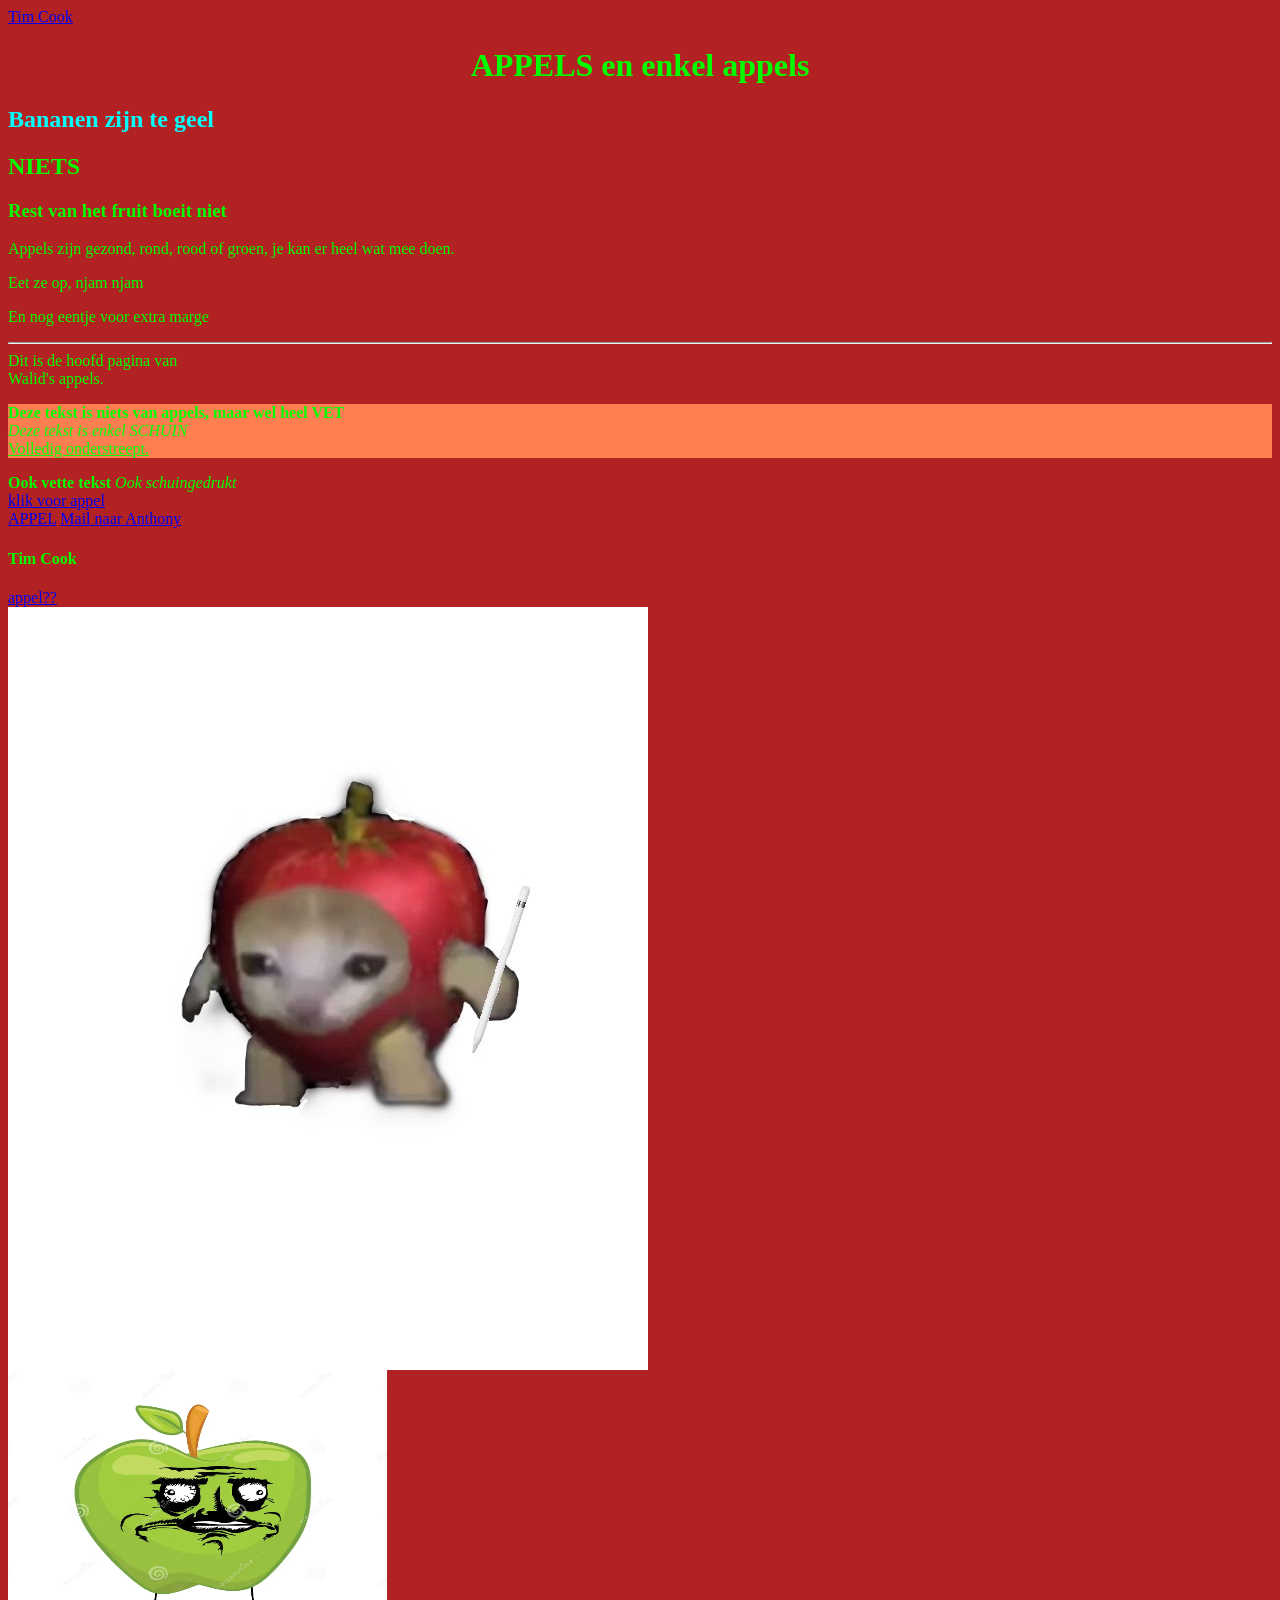
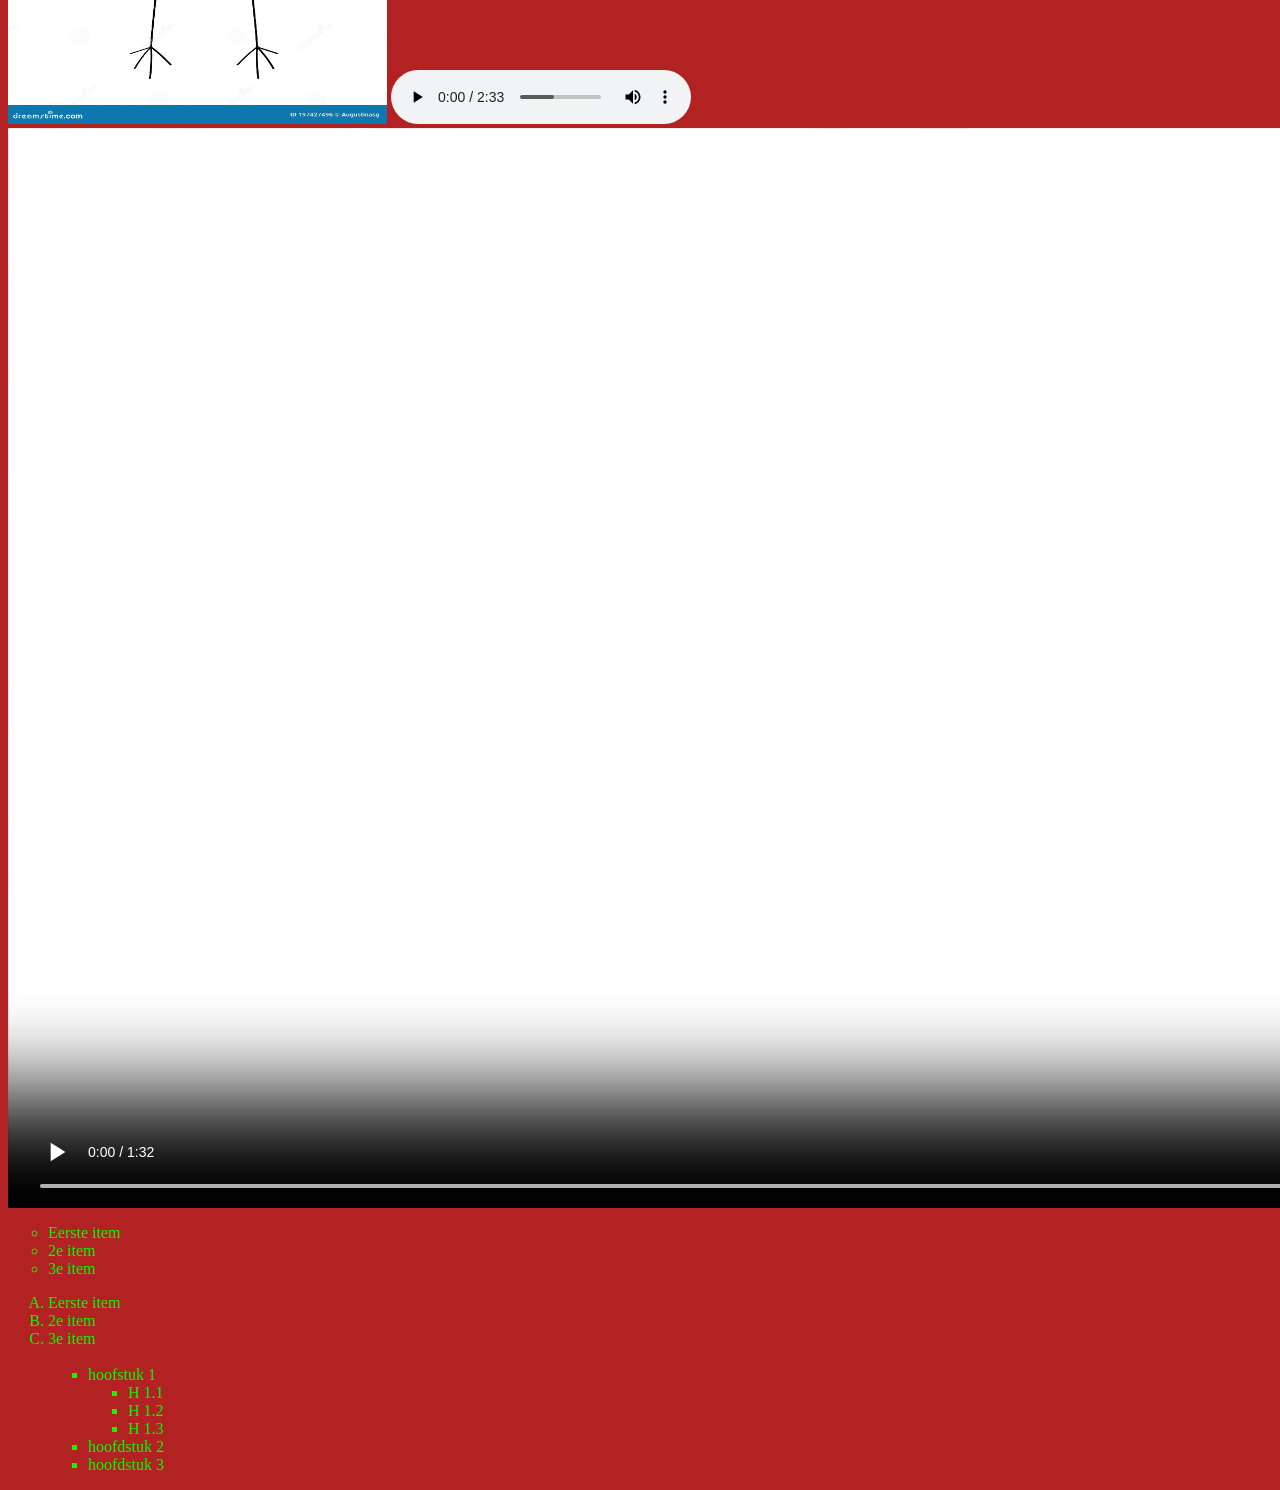
==== BADI/WEB/Paginas/index.html @ f25fc70b "Week 3 WEB - BADI" ====
<html>
    <head>
        <title>Appels zijn groen of rood</title>
        <style>
            h2.tweedeTitel{color: cyan;}
        </style>
        
    </head>
    <body style="background-color: firebrick; color:rgb(1, 255, 1)">
        <!--Pure commentaar
        meerdere lijnen-->
        <a href="#TimCook">Tim Cook</a><br>

        <h1 style="text-align: center;">APPELS en enkel appels</h1>

        <h2 class="tweedeTitel">Bananen zijn te geel</h2>
        <h2>NIETS</h2>

        <h3>Rest van het fruit boeit niet</h3>

        
        <p>Appels zijn gezond, rond, rood of groen, je kan er heel wat mee doen.</p>
        <p>Eet ze op, njam njam</p>
        <p>En nog eentje voor extra marge</p>

        <hr>
        Dit is de hoofd&nbsp;pagina van <br>Walid's appels.

        <!--BR is een tag voor tekst op de volgende regel te krijgen
        komt overeen met een zachte enter in word.
         HR -> horizontale lijn-->


        <p style="background-color: coral;">
            <b>Deze tekst is niets van appels, maar wel heel VET</b><br>
            <i>Deze tekst is enkel SCHUIN</i><br>
            <u>Volledig onderstreept.</u><br>
        </p>
        <strong>Ook vette tekst</strong>
        <em>Ook schuingedrukt</em><br>

        <!--hyperlinks-->
        <a href="appel.html" target="_blank">klik voor appel</a><br>
        <a href="appel.webp" target="_blank">APPEL</a>
        <a href="mailto:anthony.coppens@thomasmore.be">Mail naar Anthony</a>

        <!--website openen-->
        <h4><a id="TimCook">Tim Cook</a></h4>

        <a href="https://www.apple.com/benl/" target="_blank">appel??</a><br>


        <!--FOTO's-->
        <img src="../Media/kat.jpg" alt="kat met een appel pen"><br>
        <img src="../Media/appel.webp" alt="kat met een appel pen" height="40%" width="30%">


        <!--AUDIO-->
        <audio controls>
            <source src="../Media/PPAP.mp3" type="audio/mp3">
        </audio><br>

        <!--VIDEO-->
        <video controls>
            <source src="../Media/appelsien.mp4" type="video/mp4">
        </video>

        <!--lijsten-->
        <!--unordered list -> UL of ordered list OL-->
        <ul type="circle">
            <li>Eerste item</li>
            <li>2e item</li>
            <li>3e item</li>
        </ul>

        <ol type="A"> <!-- i I a A 1 -->
            <li>Eerste item</li>
            <li>2e item</li>
            <li>3e item</li>
        </ul><br>

        <!--Nesten van lijsten-->
        <ul type="square">
            <li>hoofstuk 1
                <ul>
                    <li>H 1.1</li>
                    <li>H 1.2</li>
                    <li>H 1.3</li>
                </ul>
            </li>
            <li>hoofdstuk 2</li>
            <li>hoofdstuk 3</li>
        </ul>

    </body>
</html>
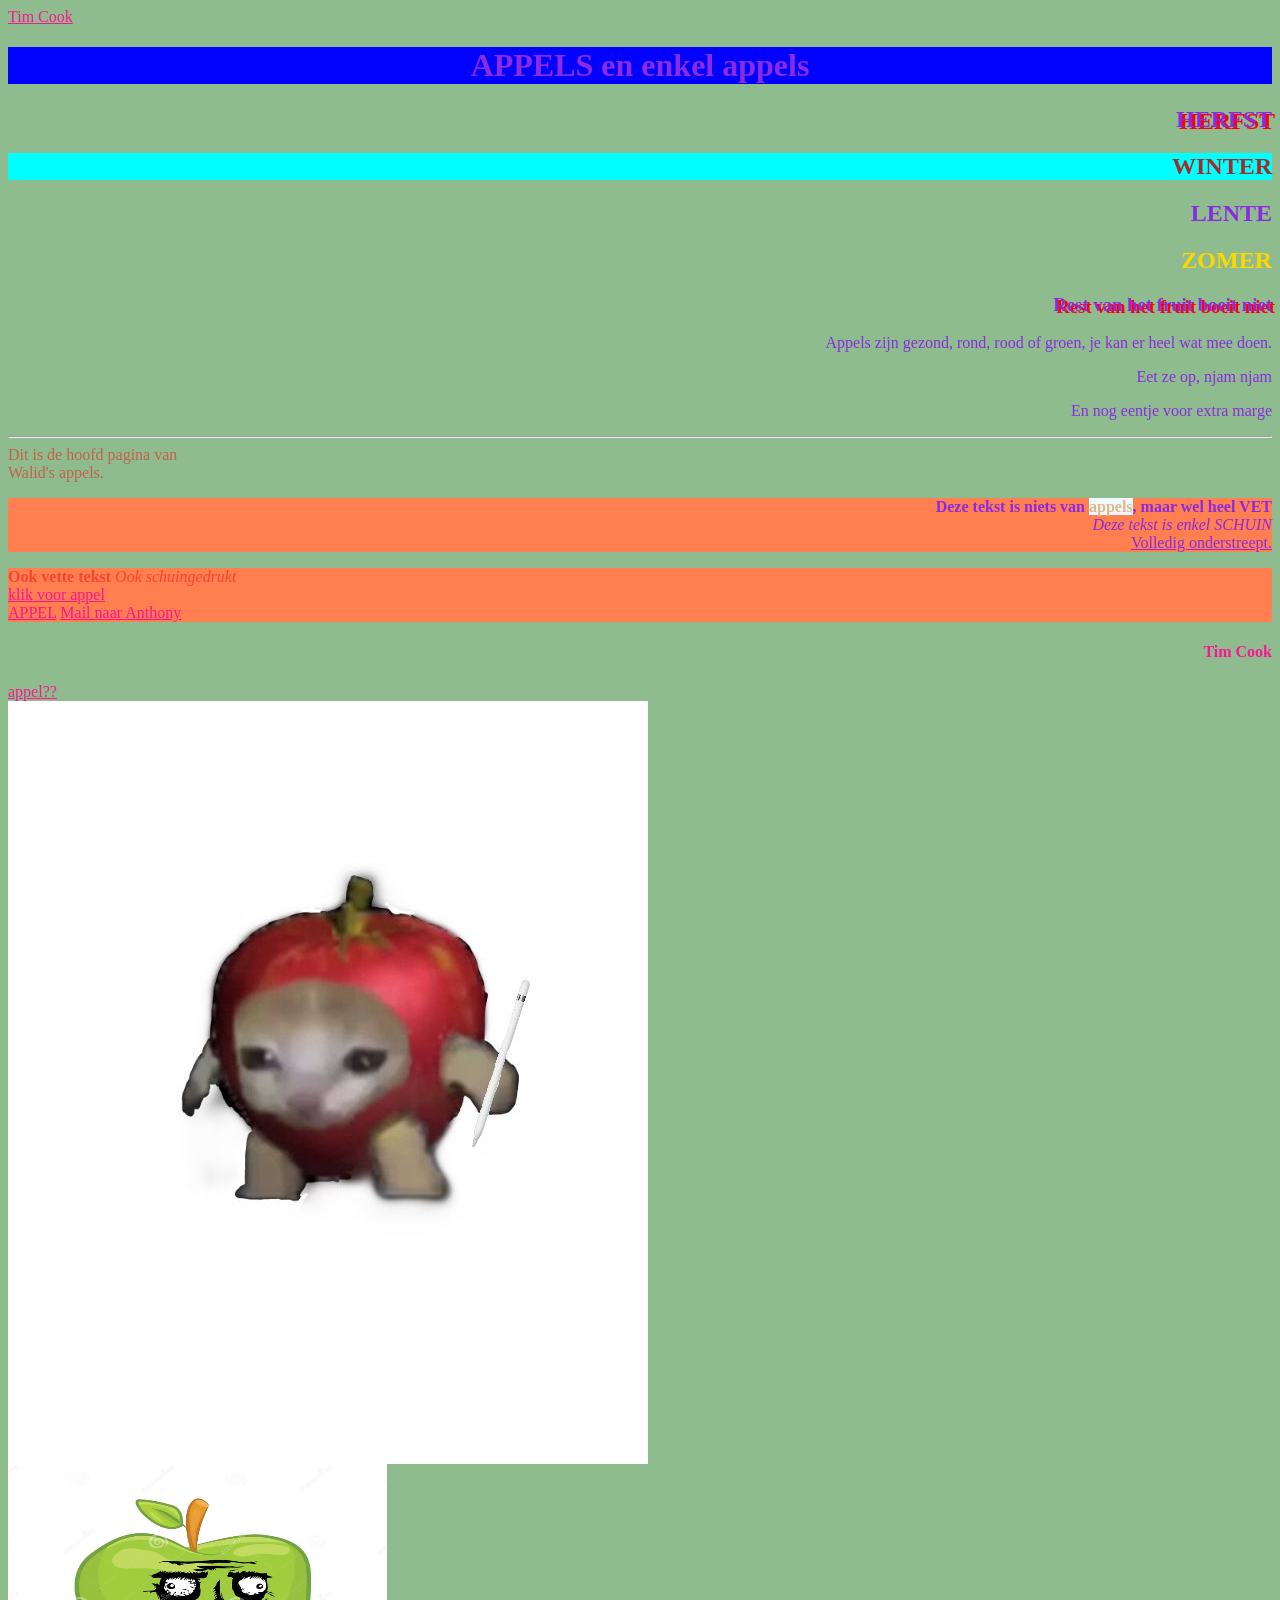
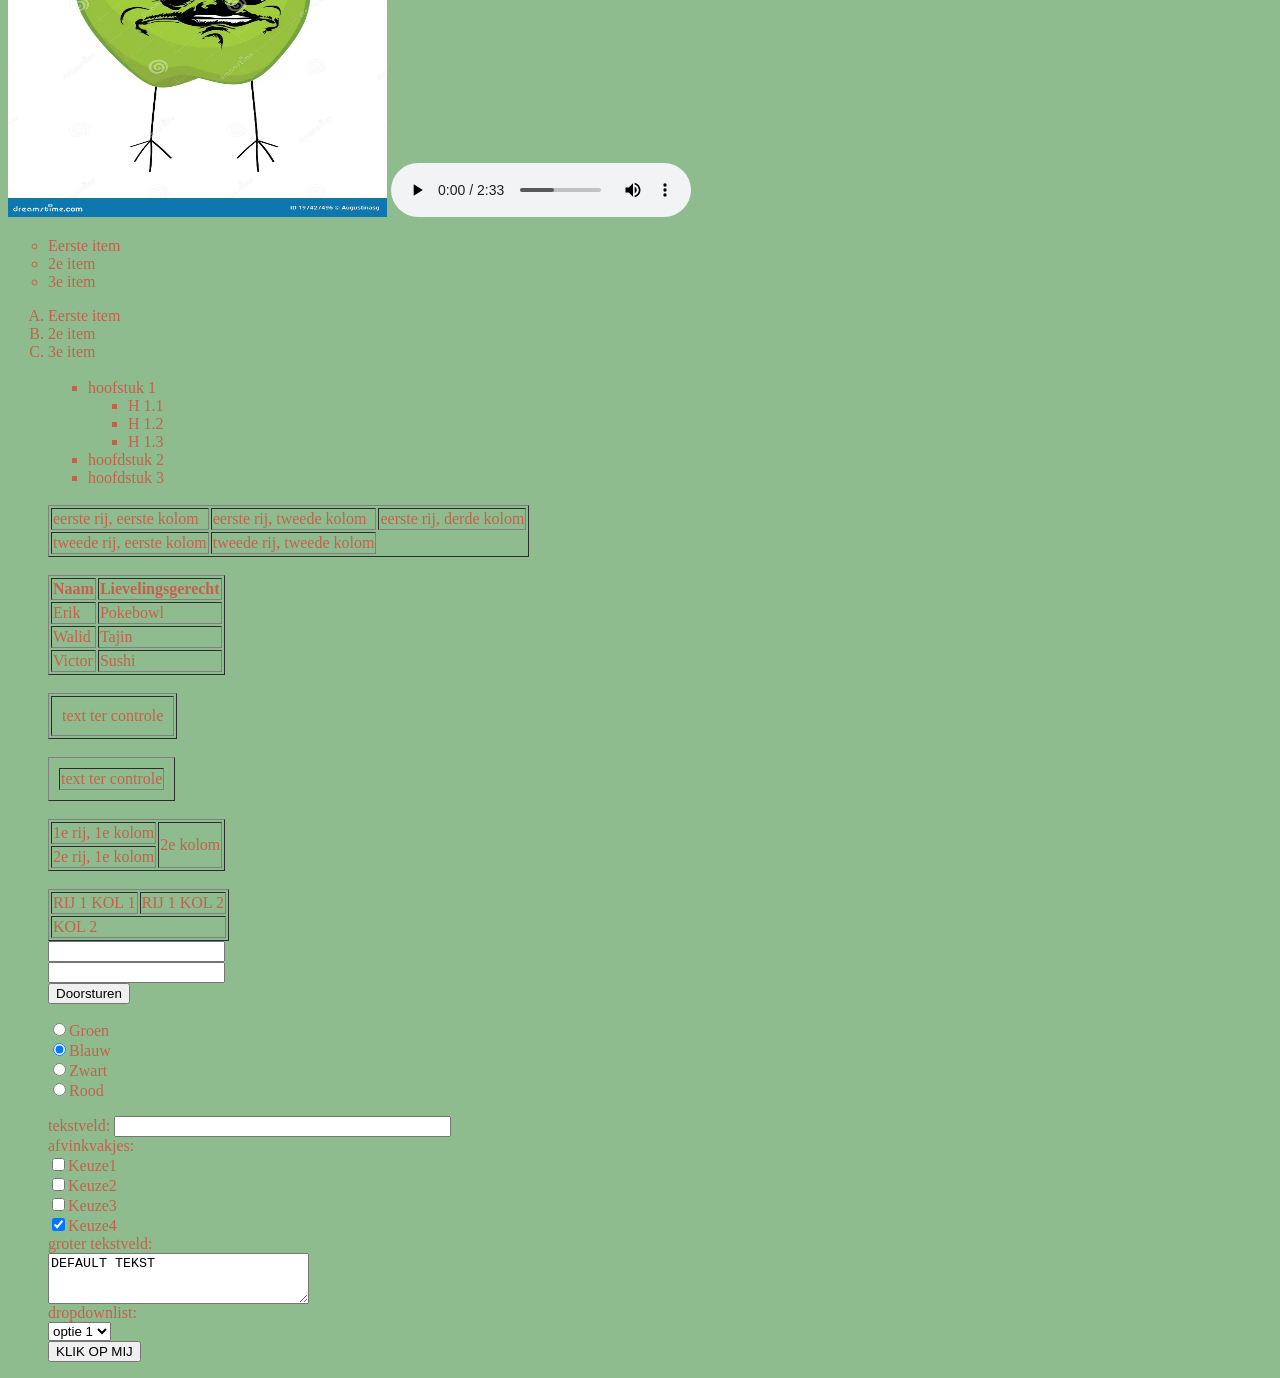
==== commit 3f6235ed: "Tijdelijke push voor Wassim" ====
--- a/BADI/WEB/Paginas/index.html
+++ b/BADI/WEB/Paginas/index.html
@@ -1,22 +1,43 @@
 <html>
     <head>
         <title>Appels zijn groen of rood</title>
+        <link href="stylesheet.css" type="text/css" rel="stylesheet">
         <style>
             h2.tweedeTitel{color: cyan;}
+
+            body{
+                background-color: darkseagreen;
+            }
+
+            h2.winter{
+                background-color: aqua;
+                color: brown;
+            }
+
+            .UNIVERSEEL{
+                text-shadow: 3px 2px red;
+            }
+            
+            h2#zomer{
+                color: gold;
+            }
+
         </style>
         
     </head>
-    <body style="background-color: firebrick; color:rgb(1, 255, 1)">
+    <body style="color:rgba(241, 22, 22, 0.546)">
         <!--Pure commentaar
         meerdere lijnen-->
         <a href="#TimCook">Tim Cook</a><br>
 
-        <h1 style="text-align: center;">APPELS en enkel appels</h1>
-
-        <h2 class="tweedeTitel">Bananen zijn te geel</h2>
-        <h2>NIETS</h2>
-
-        <h3>Rest van het fruit boeit niet</h3>
+        <h1 style="text-align: center; background-color: rgba(0, 0, 255, 0.991);">APPELS en enkel appels</h1>
+
+        <h2 class="UNIVERSEEL">HERFST</h2>
+        <h2 class="winter">WINTER</h2>
+        <h2>LENTE</h2>
+        <h2 id="zomer">ZOMER</h2>
+
+        <h3 class="UNIVERSEEL">Rest van het fruit boeit niet</h3>
 
         
         <p>Appels zijn gezond, rond, rood of groen, je kan er heel wat mee doen.</p>
@@ -32,17 +53,21 @@
 
 
         <p style="background-color: coral;">
-            <b>Deze tekst is niets van appels, maar wel heel VET</b><br>
+            <b>Deze tekst is niets 
+                van <span style="color: burlywood;background-color: aliceblue;">appels</span>, 
+                maar wel heel VET</b><br>
             <i>Deze tekst is enkel SCHUIN</i><br>
             <u>Volledig onderstreept.</u><br>
         </p>
-        <strong>Ook vette tekst</strong>
-        <em>Ook schuingedrukt</em><br>
-
-        <!--hyperlinks-->
-        <a href="appel.html" target="_blank">klik voor appel</a><br>
-        <a href="appel.webp" target="_blank">APPEL</a>
-        <a href="mailto:anthony.coppens@thomasmore.be">Mail naar Anthony</a>
+        <div style="background-color: coral;">
+            <strong>Ook vette tekst</strong>
+            <em>Ook schuingedrukt</em><br>
+
+            <!--hyperlinks-->
+            <a href="appel.html" target="_blank">klik voor appel</a><br>
+            <a href="appel.webp" target="_blank">APPEL</a>
+            <a href="mailto:anthony.coppens@thomasmore.be">Mail naar Anthony</a>
+        </div>
 
         <!--website openen-->
         <h4><a id="TimCook">Tim Cook</a></h4>
@@ -61,9 +86,9 @@
         </audio><br>
 
         <!--VIDEO-->
-        <video controls>
+        <!--<video controls>
             <source src="../Media/appelsien.mp4" type="video/mp4">
-        </video>
+        </video>-->
 
         <!--lijsten-->
         <!--unordered list -> UL of ordered list OL-->
@@ -91,6 +116,116 @@
             <li>hoofdstuk 2</li>
             <li>hoofdstuk 3</li>
         </ul>
+        <br>
+
+        <!--tabellen, tr = table row, td = kolom, th = table header -->
+        <table border="1">
+            <tr>
+                <td>eerste rij, eerste kolom</td>
+                <td>eerste rij, tweede kolom</td>
+                <td>eerste rij, derde kolom</td>
+            </tr>
+            <tr>
+                <td>tweede rij, eerste kolom</td>
+                <td>tweede rij, tweede kolom</td>
+            </tr>
+        </table>
+        <br>
+        <!-- voorbeeld met een table header-->
+        <table border="1">
+            <tr>
+                <th>Naam</th>
+                <th>Lievelingsgerecht</th>
+            </tr>
+            <tr>
+                <td>Erik</td>
+                <td>Pokebowl</td>
+            </tr>
+            <tr>
+                <td>Walid</td>
+                <td>Tajin</td>
+            </tr>
+            <tr>
+                <td>Victor</td>
+                <td>Sushi</td>
+            </tr>
+        </table>
+        <br>
+
+        <!--cellspacing vs cellpadding-->
+        <table border="1" cellpadding="10">
+            <tr>
+                <td>text ter controle</td>
+            </tr>
+        </table>
+
+        <br>
+        <table border="1" cellspacing="10">
+            <tr>
+                <td>text ter controle</td>
+            </tr>
+        </table>
+
+        <!--mergen van rijen of kolommen-->
+        <br> <!--KOLOMMEN-->
+        <table border="1">
+            <tr>
+                <td>1e rij, 1e kolom</td>
+                <td rowspan="2">2e kolom</td>
+            </tr>
+            <tr>
+                <td>2e rij, 1e kolom</td>
+            </tr>
+        </table>
+
+        <!-- een volledige rij mergen-->
+        <br>
+        <table border="1">
+            <tr>
+                <td>RIJ 1 KOL 1</td>
+                <td>RIJ 1 KOL 2</td>
+            </tr>
+            <tr>
+                <td colspan="2">KOL 2</td>
+            </tr>
+        </table>
+
+        
+        <!--forms-->
+        <form action="" method="post">
+            <input type="text" name="Gebruikersnaam"><br>
+            <input type="password" name="Wachtwoord"><br>
+            <input type="submit" value="Doorsturen">
+        </form>
+
+        <form> <!--keuzerondjes-->
+            <input type="radio" name="lievelingskeur" value="Groen">Groen<br>
+            <input type="radio" name="lievelingskeur" value="Blauw" checked>Blauw<br>
+            <input type="radio" name="lievelingskeur" value="Zwart">Zwart<br>
+            <input type="radio" name="lievelingskeur" value="Rood">Rood<br>
+        </form>
+
+        <!--al de rest-->
+        <form>
+            tekstveld: <input type="text" name="tekst" size="40"><br>
+            afvinkvakjes: <br>
+            <input type="checkbox" name="check" value="K1">Keuze1<br>
+            <input type="checkbox" name="check" value="K2">Keuze2<br>
+            <input type="checkbox" name="check" value="K3">Keuze3<br>
+            <input type="checkbox" name="check" value="K4" checked>Keuze4<br>
+            groter tekstveld: <br>
+            <textarea rows="3" cols="30" name="tekstArea">DEFAULT TEKST</textarea><br>
+            
+            dropdownlist: <br>
+            <select name="ddl">
+                <option>optie 1</option>
+                <option>optie 2</option>
+                <option>optie 3</option>
+                <option>optie 4</option>
+            </select><br>
+            <button type="button" onclick="alert('Hello World!')">KLIK OP MIJ</button>
+        </form>
+
 
     </body>
 </html>
--- a/BADI/WEB/Paginas/stylesheet.css
+++ b/BADI/WEB/Paginas/stylesheet.css
@@ -0,0 +1,10 @@
+a{
+    color:deeppink;
+}
+
+h1, h2, h3, h4, h5, h6, p{
+    text-align: right;
+    color: blueviolet;
+}
+/*commentaar indien nodig*/
+
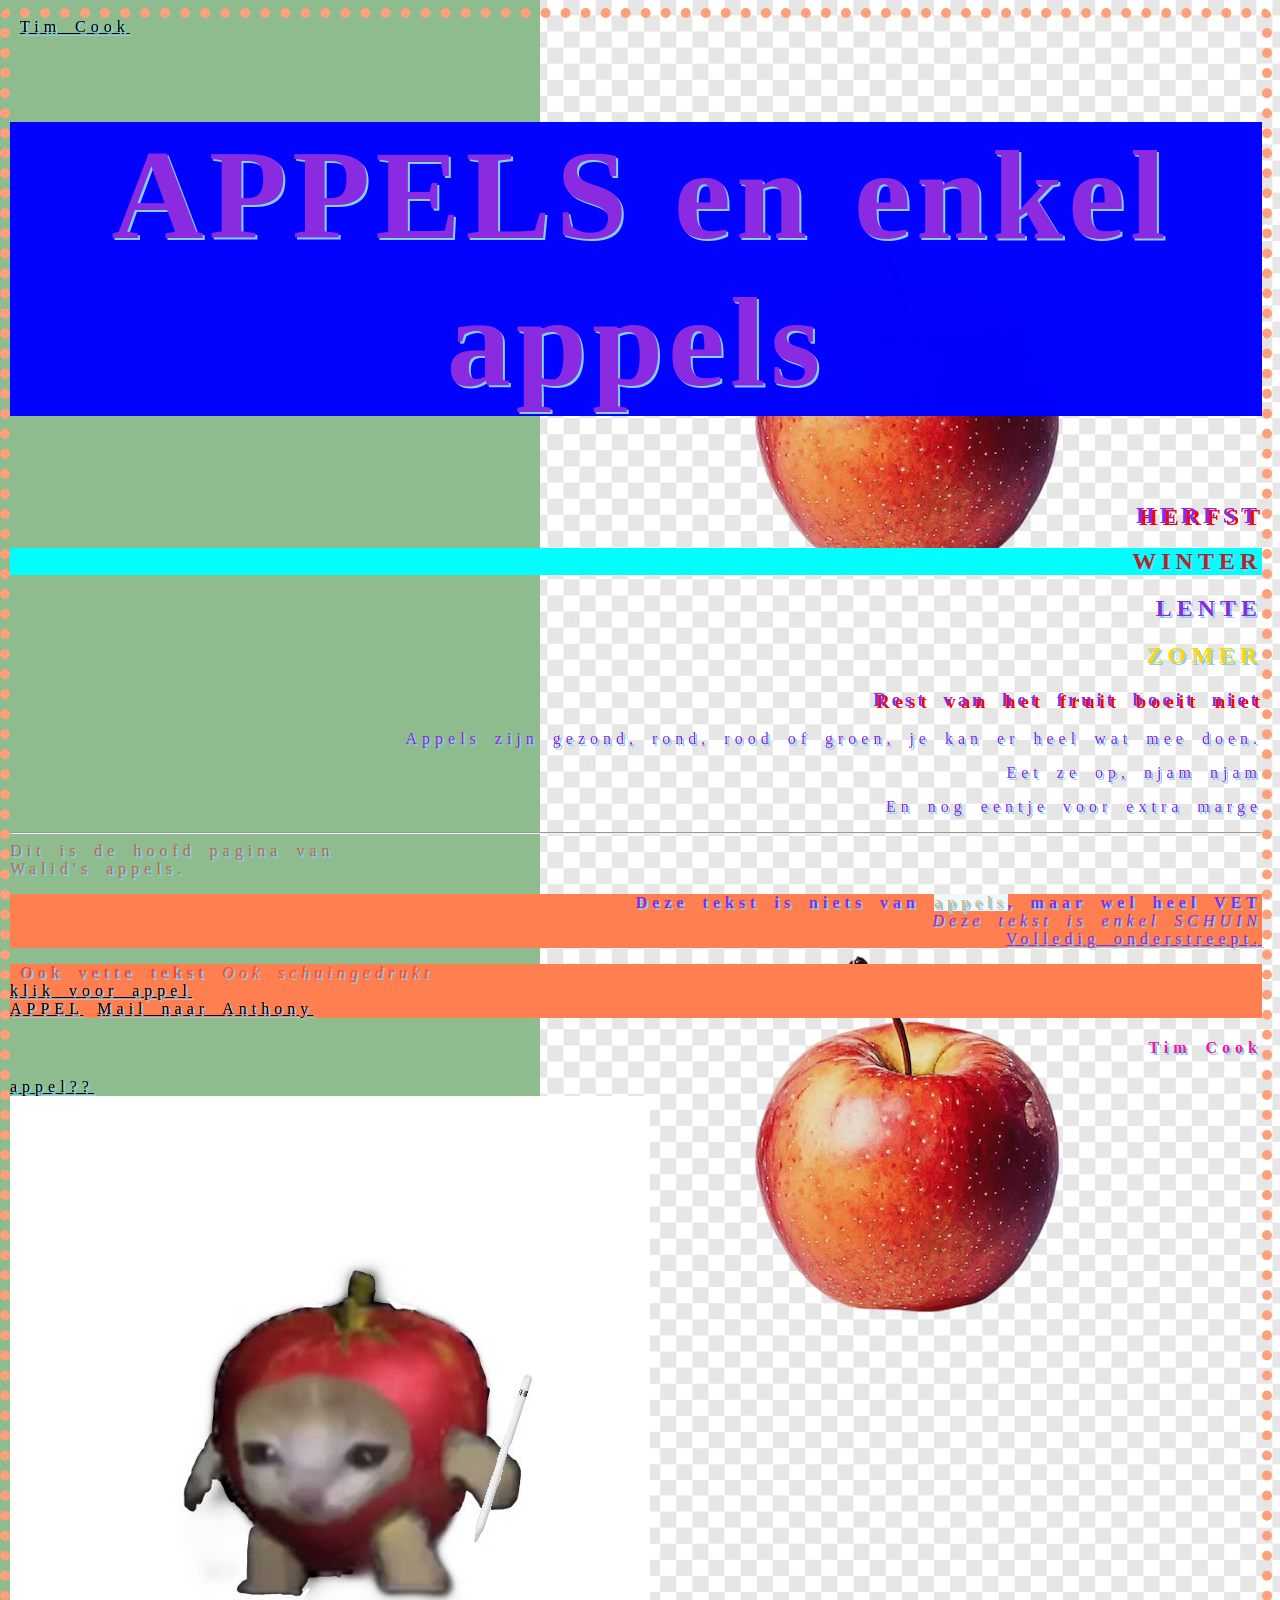
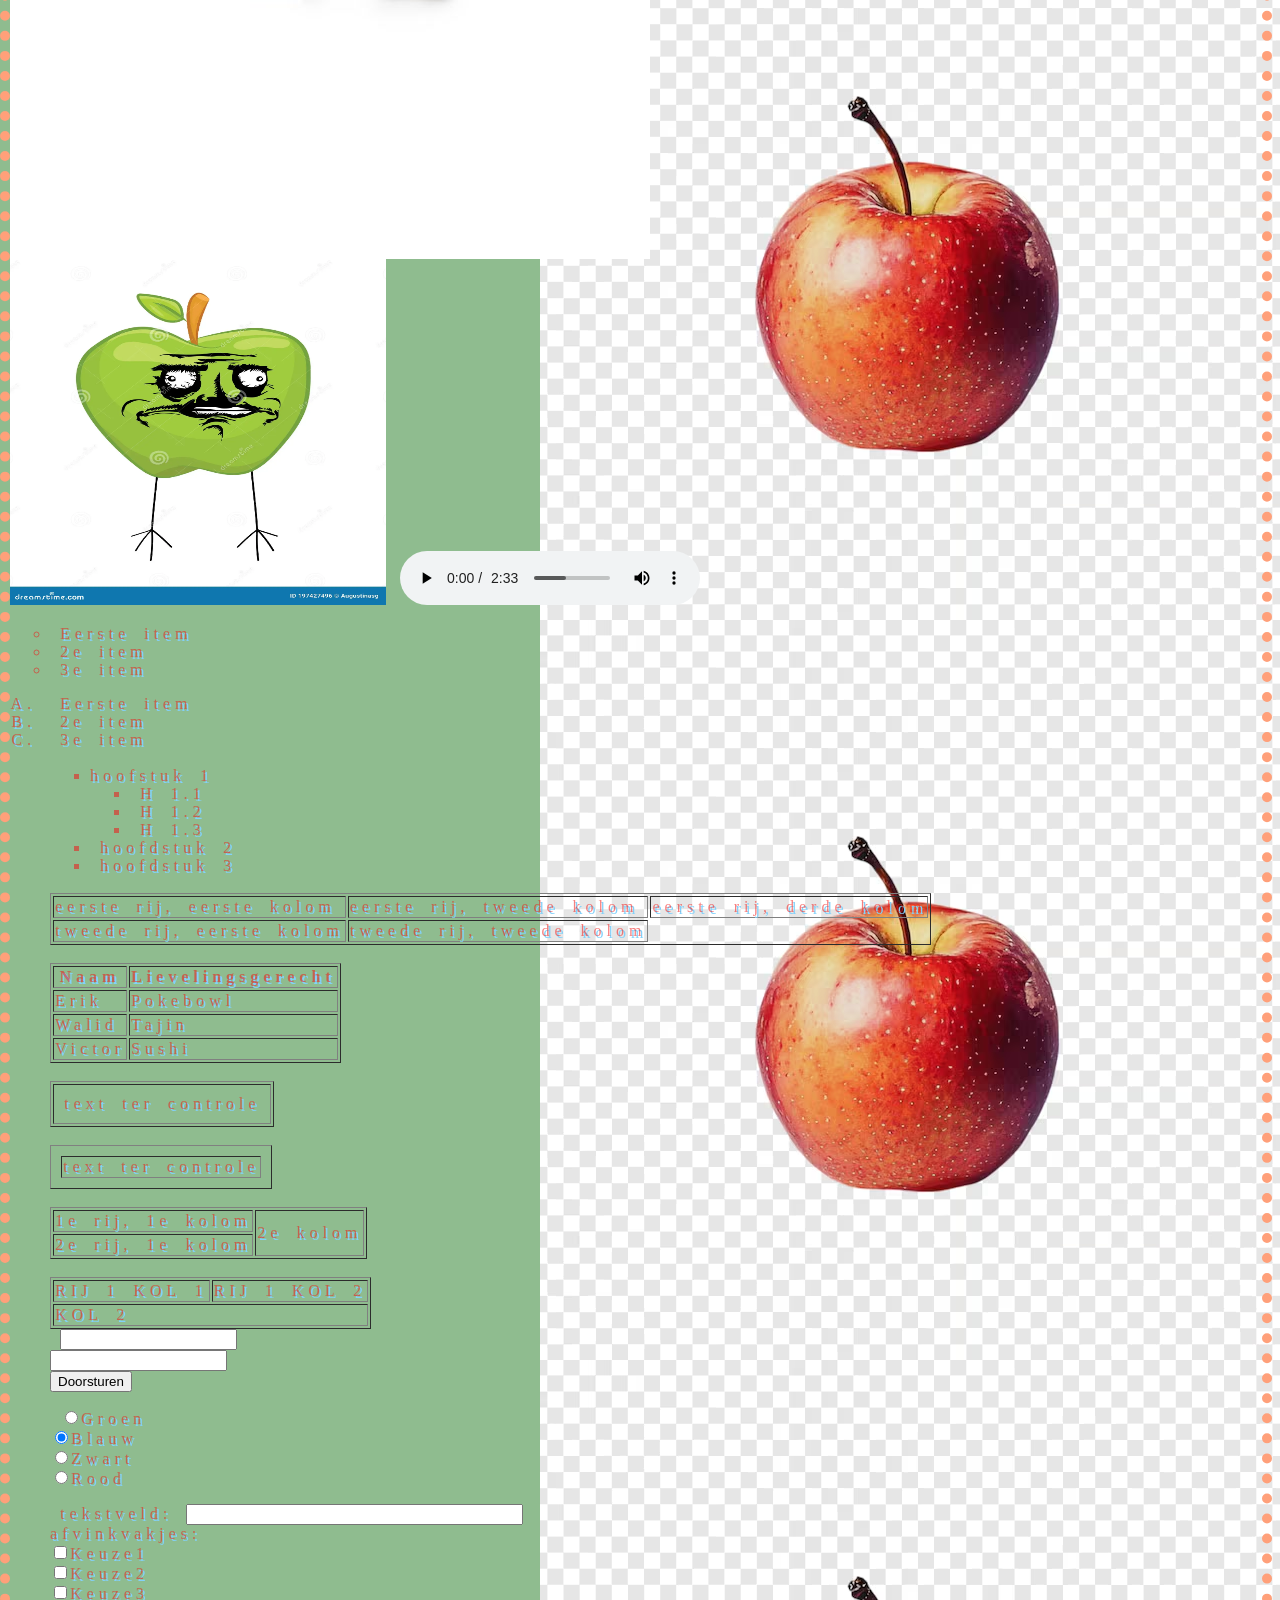
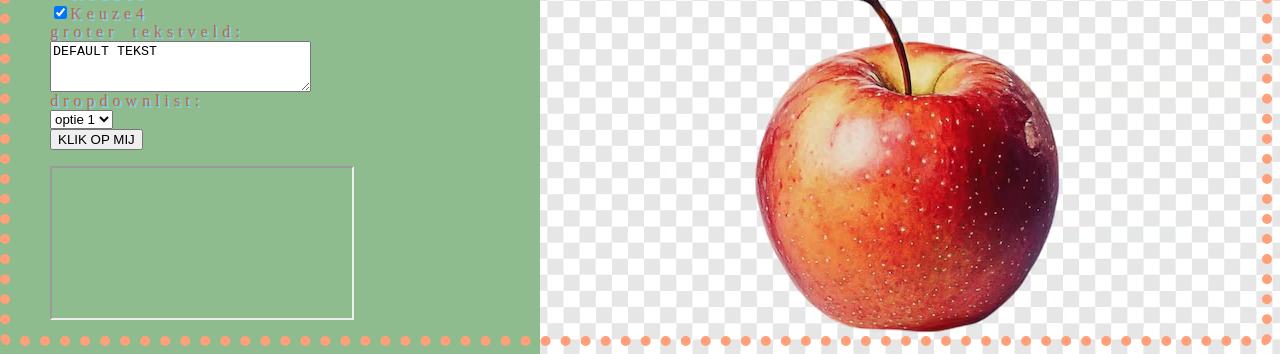
==== commit ab2b376c: "BADI les 2 stukje html forms and tables, met css" ====
--- a/BADI/WEB/Paginas/index.html
+++ b/BADI/WEB/Paginas/index.html
@@ -29,8 +29,8 @@
         <!--Pure commentaar
         meerdere lijnen-->
         <a href="#TimCook">Tim Cook</a><br>
-
-        <h1 style="text-align: center; background-color: rgba(0, 0, 255, 0.991);">APPELS en enkel appels</h1>
+        <!--standaard 1 vw +- 0.5cm-->
+        <h1 style="font-size: 10vw; text-align: center; background-color: rgba(0, 0, 255, 0.991);">APPELS en enkel appels</h1>
 
         <h2 class="UNIVERSEEL">HERFST</h2>
         <h2 class="winter">WINTER</h2>
@@ -226,6 +226,6 @@
             <button type="button" onclick="alert('Hello World!')">KLIK OP MIJ</button>
         </form>
 
-
+        <iframe src="https://windows93.net/"></iframe>
     </body>
 </html>
--- a/BADI/WEB/Paginas/stylesheet.css
+++ b/BADI/WEB/Paginas/stylesheet.css
@@ -8,3 +8,25 @@
 }
 /*commentaar indien nodig*/
 
+body{
+    background-image: url("../Media/kleineAppel.avif");
+    background-position: right top;
+    background-repeat: repeat-y;
+    border-style: dotted;
+    border-width: 10px;
+    border-color:lightsalmon;
+    border-radius: 10px;
+    text-shadow: 2px 2px rgb(131, 209, 250);
+    word-spacing: 5px;
+    letter-spacing: 5px;
+    text-indent: 10px;
+    margin-left: 0px;
+}
+
+a:link, a:hover{
+    color: black;
+}
+a:visited, a:active{
+    color: rgb(3, 255, 41);
+}
+
